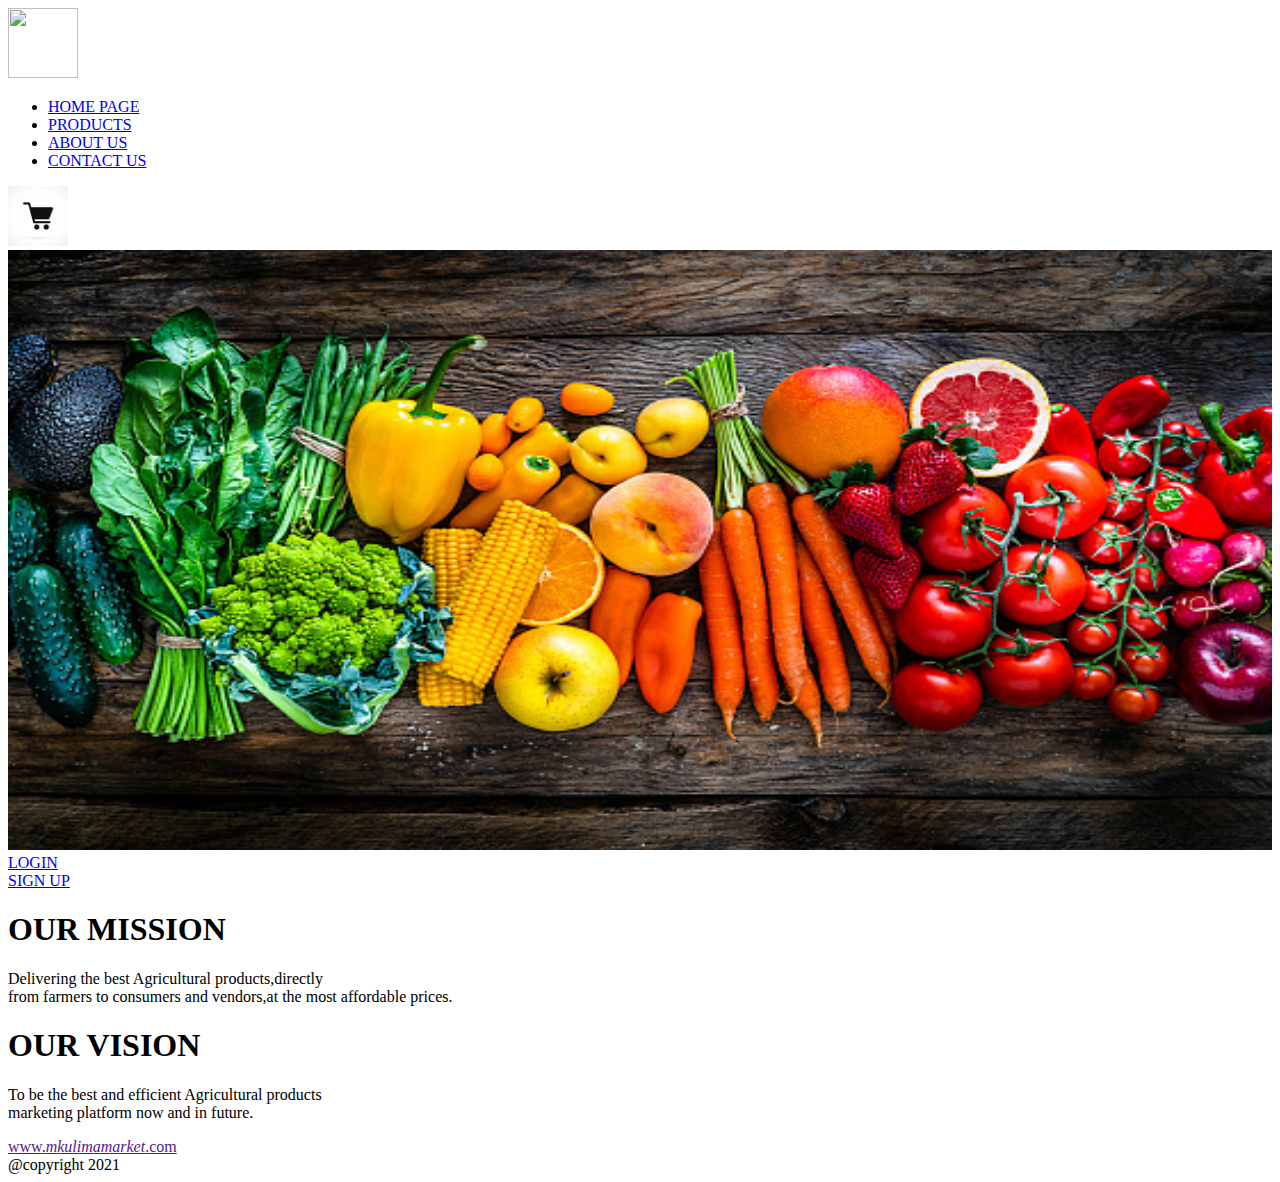
==== Index.html @ 0343efa5 "Another commit" ====
<!DOCTYPE html>
<html lang="en">
<head>
    <meta charset="UTF-8">
    <meta http-equiv="X-UA-Compatible" content="IE=edge">
    <meta name="viewport" content="width=device-width, initial-scale=1.0">
    <link rel="stylesheet" type="text/css" href="./Assets/index.css">
    <script src="js.js"></script>
    <title>Mkulima Market</title>
</head>
<body>
    <!-- navigation bar -->
    <div id="nav">
        <div id="logo">
            <img src="./images/logo.png" height="70px" width="70px"></div>
        <div id="line">
            <ul>
            <li><a href="Home.html">HOME PAGE</a></li>
            <li><a href="PRODUCTS.html">PRODUCTS</a></li>
            <li><a href="ABOUT.html">ABOUT US</a></li>
            <li><a href="CONTACT.html">CONTACT US</a></li>
        </ul>
        </div>
            <div id="cart"><a href="PRODUCTS.html"><img src="./images/cart.jpg" height="60px" width="60px"></a></div>
            
        </div>
    </div>
    <!-- background image of the body with some Description -->
    <div class="fruits">
        <img src="./images/fruits.jpg" width="100%" height="600px">
    </div> 
    <!-- sign in and log in part -->
    <div class="log">
        <div id="login">
            <a href="login.html">LOGIN</a>
        </div>
        <div id="sign">
        <a href="Form.html">SIGN UP</a>
        </div>
    </div>
    <!-- main body part -->
     <div id="vision">
           <h1> OUR MISSION</h1> 
           <p id="font"> Delivering the best Agricultural products,directly<br>from farmers to consumers and vendors,at the most affordable prices.</p>
           <h1>OUR VISION</h1>
           <p id="font">To be the best and efficient Agricultural products<br> marketing platform now and in future. </p>
     </div>
       <!-- footer -->
     <div id="footer">
         <div id="com">
             <a href=""> www.<em>mkulimamarket</em>.com</a>
            </div>
         <div id="copy">@copyright 2021</div>
     </div>
     <!-- by caleb -->
</body>
</html>
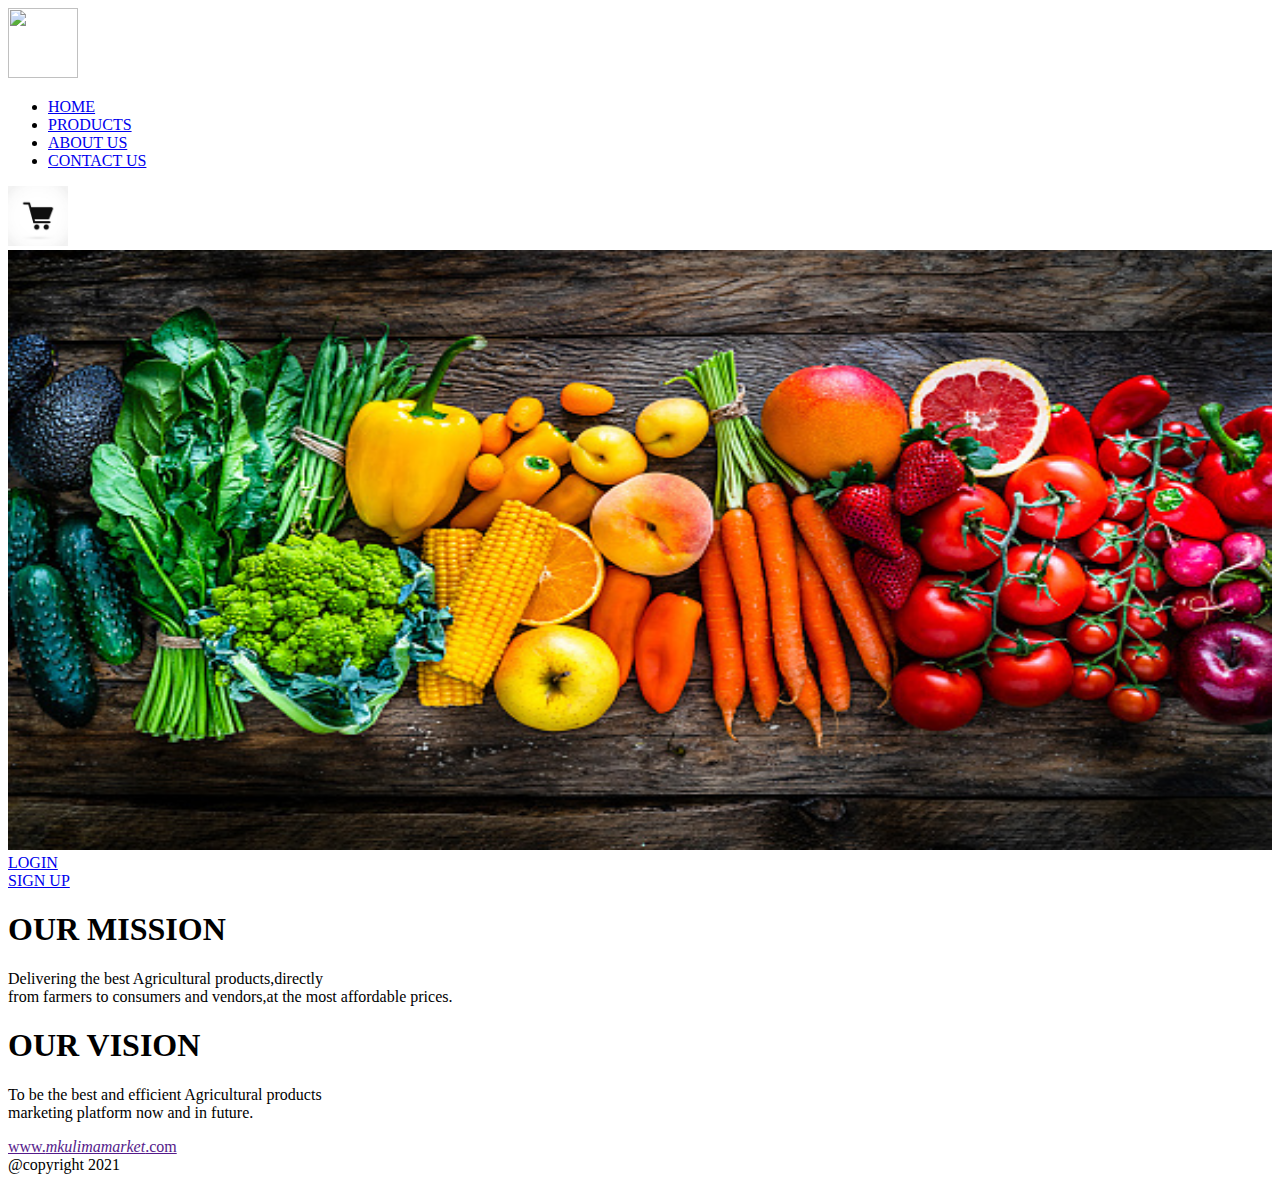
==== commit d0456c52: "initial commit of this project" ====
--- a/Index.html
+++ b/Index.html
@@ -15,7 +15,7 @@
             <img src="./images/logo.png" height="70px" width="70px"></div>
         <div id="line">
             <ul>
-            <li><a href="Home.html">HOME PAGE</a></li>
+            <li><a href="Home.html">HOME</a></li>
             <li><a href="PRODUCTS.html">PRODUCTS</a></li>
             <li><a href="ABOUT.html">ABOUT US</a></li>
             <li><a href="CONTACT.html">CONTACT US</a></li>
